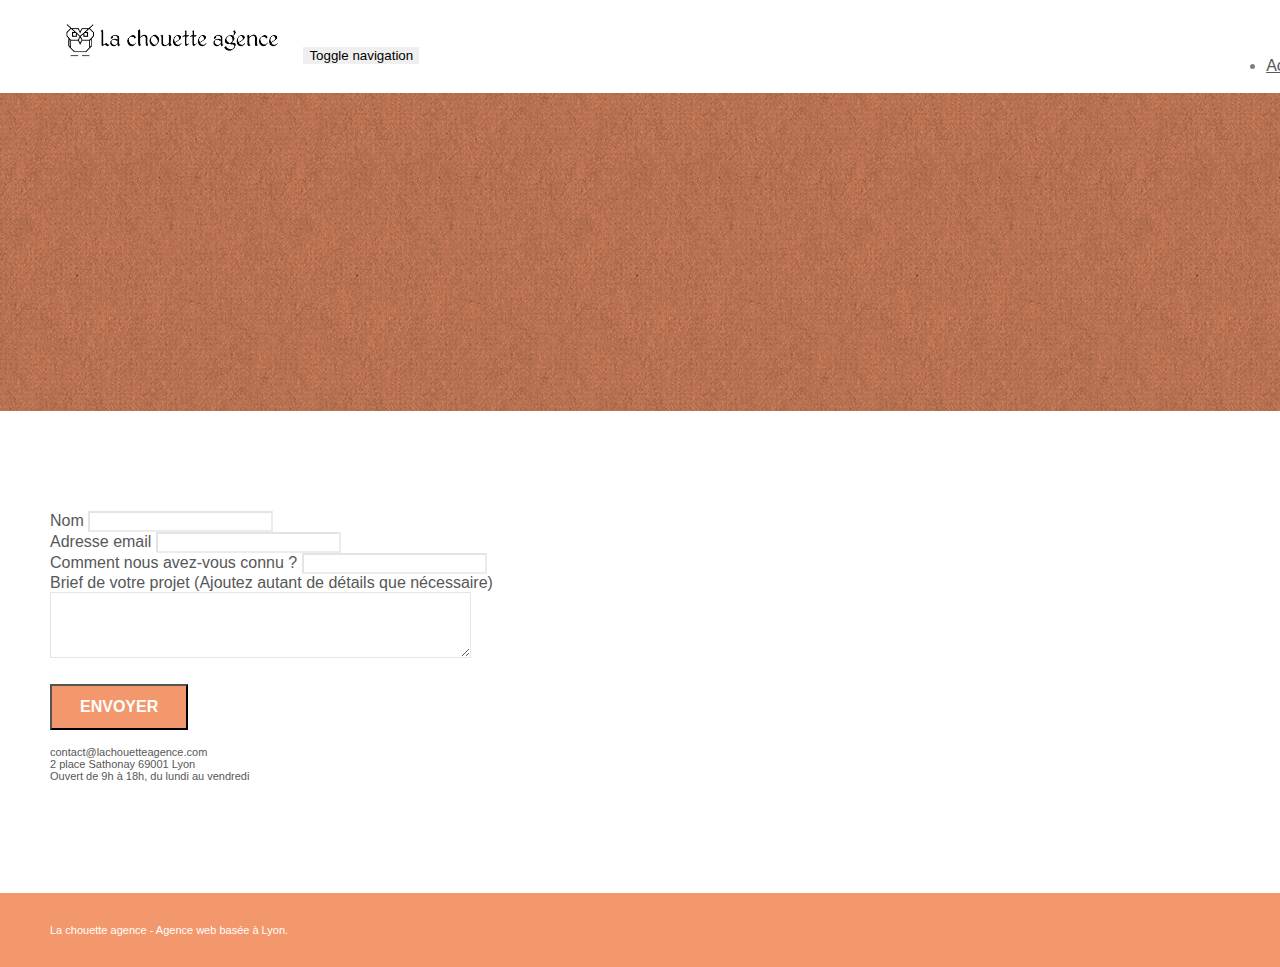
==== page2.html @ d80f9fb0 "creation du projet" ====
<!doctype html>
<html lang="Default">
<head>
    <meta charset="utf-8">
    <meta name="keywords" content="">
    <meta name="description" content="">
    <meta name="viewport" content="width=device-width, initial-scale=1.0, viewport-fit=cover">
    <link rel="shortcut icon" type="image/png" href="favicon.jpg">
    
	<link rel="stylesheet" type="text/css" href="./css/bootstrap.min.css">
	<link rel="stylesheet" type="text/css" href="style.css">
	<link rel="stylesheet" type="text/css" href="./css/font-awesome.min.css">
	<link rel="stylesheet" type="text/css" href="./css/et-line.min.css">
	
    
	<script src="./js/jquery-2.1.0.min.js"></script>
	<script src="./js/bootstrap.min.js"></script>
	<script src="./js/blocs.min.js"></script>
	<script src="./js/jqBootstrapValidation.js"></script>
	<script src="./js/formHandler.js"></script>
    <title>page2</title>

    
<!-- Analytics -->
 
<!-- Analytics END -->
    
</head>
<body>
<!-- Principal conteneur -->
<div class="page-container">
    
<!-- bloc-0 -->
<div class="bloc bgc-white l-bloc " id="bloc-0">
	<div class="container bloc-sm">
		<nav class="navbar row">
			<div class="navbar-header">
				<a class="navbar-brand" href="index.html"><img src="img/la-chouette-agence.png" alt="atlanta web design logo" height="40" /></a>
				<button id="nav-toggle" type="button" class="ui-navbar-toggle navbar-toggle" data-toggle="collapse" data-target=".navbar-1">
					<span class="sr-only">Toggle navigation</span><span class="icon-bar"></span><span class="icon-bar"></span><span class="icon-bar"></span>
				</button>
			</div>
			<div class="collapse navbar-collapse navbar-1 special-dropdown-nav">
				<ul class="site-navigation nav navbar-nav">
					<li>
						<a href="index.html">Accueil</a>
					</li>
					<li>
					</li>
					<li>
						<a href="page2.html">page2 &gt;</a>
					</li>
				</ul>
			</div>
		</nav>
	</div>
</div>
<!-- bloc-0 END -->

<!-- bloc-6 -->
<div class="bloc bg-dots-bg bg-repeat bgc-atomic-tangerine d-bloc bloc-bg-texture texture-paper" id="bloc-6">
	<div class="container bloc-lg">
		<div class="row">
			<div class="col-sm-12">
				<h1 class="text-center hero-bloc-text tc-white">
					Parlons web design !
				</h1>
				<p class="text-center mg-lg tc-white tight-width-whitespace">
					Nous sommes ravis que vous souhaitiez collaborer avec notre agence.<br>
					Parlez-nous de votre projet en complétant le formulaire ci-dessous.
				</p>
			</div>
		</div>
	</div>
</div>
<!-- bloc-6 END -->

<!-- bloc-7 -->
<div class="bloc bgc-white l-bloc" id="bloc-7">
	<div class="container bloc-lg">
		<div class="row">
			<div class="col-sm-6">
				<form id="form_1" novalidate success-msg="Your message has been sent." fail-msg="Sorry it seems that our mail server is not responding, Sorry for the inconvenience!">
					<div class="form-group">
						<label>
							Nom
						</label>
						<input id="name" class="form-control" required />
					</div>
					<div class="form-group">
						<label>
							Adresse email
						</label>
						<input id="email" class="form-control" type="email" required />
					</div>
					<div class="form-group">
						<label>
							Comment nous avez-vous connu ?
						</label>
						<input class="form-control" type="email" required id="input_504" />
					</div>
					<div class="form-group">
						<label>
							Brief de votre projet (Ajoutez autant de détails que nécessaire)<br>
						</label><textarea id="message" class="form-control" rows="4" cols="50" required></textarea>
					</div> 
					<button class="bloc-button btn btn-lg btn-block cta-hero btn-atomic-tangerine" type="submit">
						Envoyer
					</button>
				</form>
			</div>
			<div class="col-sm-6">
				<p>
					contact@lachouetteagence.com<br>2 place Sathonay 69001 Lyon<br>Ouvert de 9h à 18h, du lundi au vendredi<br>
				</p>
			</div>
		</div>
	</div>
</div>
<!-- bloc-7 END -->

<!-- ScrollToTop Button -->
<a class="bloc-button btn btn-d scrollToTop" onclick="scrollToTarget('1')"><span class="fa fa-chevron-up"></span></a>
<!-- ScrollToTop Button END-->


<!-- Footer - bloc-8 -->
<div class="bloc bgc-atomic-tangerine d-bloc" id="bloc-8">
	<div class="container bloc-sm">
		<div class="row">
			<div class="col-sm-12">
				<p class="text-center white">
					La chouette agence - Agence web basée à Lyon.<br>
				</p>
				<div class="row row-no-gutters social">
					<div class="col-sm-3">
						<div class="text-center">
							<a class="social" href="index.html"><span class="fa fa-twitter icon-md"></span></a>
						</div>
					</div>
					<div class="col-sm-3">
						<div class="text-center">
							<a class="social" href="index.html"><span class="fa fa-facebook icon-md"></span></a>
						</div>
					</div>
					<div class="col-sm-3">
						<div class="text-center">
							<a class="social" href="index.html"><span class="fa fa-dribbble icon-md"></span></a>
						</div>
					</div>
					<div class="col-sm-3">
						<div class="text-center">
							<a class="social" href="index.html"><span class="fa fa-instagram icon-md"></span></a>
						</div>
					</div>
				</div>
			</div>
		</div>
	</div>
</div>
<!-- Footer - bloc-8 END -->

</div>
<!-- Principal conteneur END -->
    

</body>
</html>
---- style.css ----
body {
    margin: 0;
    padding: 0;
    background: #FFF;
    overflow-x: hidden;
    -webkit-font-smoothing: antialiased;
    -moz-osx-font-smoothing: grayscale;
}

a,
button {
    transition: all .3s ease-in-out;
    outline: none!important;
}

a:hover {
    text-decoration: none;
    cursor: pointer;
}

#page-loading-blocs-notifaction {
    position: fixed;
    top: 0;
    bottom: 0;
    width: 100%;
    z-index: 100000;
    background: #FFFFFF url("img/pageload-spinner.gif") no-repeat center center;
}

.bloc {
    width: 100%;
    clear: both;
    background: 50% 50% no-repeat;
    padding: 0 50px;
    -webkit-background-size: cover;
    -moz-background-size: cover;
    -o-background-size: cover;
    background-size: cover;
    position: relative;
}

.bloc .container {
    padding-left: 0;
    padding-right: 0;
}

.bloc-lg {
    padding: 100px 50px;
}

.bloc-md {
    padding: 50px;
}

.bloc-sm {
    padding: 20px 50px;
}

.bg-center,
.bg-l-edge,
.bg-r-edge,
.bg-t-edge,
.bg-b-edge,
.bg-tl-edge,
.bg-bl-edge,
.bg-tr-edge,
.bg-br-edge,
.bg-repeat {
    -webkit-background-size: auto!important;
    -moz-background-size: auto!important;
    -o-background-size: auto!important;
    background-size: auto!important;
}

.bg-repeat {
    background: repeat;
}

.bg-t-edge {
    background: top no-repeat;
}

.bloc-bg-texture::before {
    content: "";
    background-size: 2px 2px;
    position: absolute;
    top: 0;
    bottom: 0;
    left: 0;
    right: 0;
}

.texture-paper::before {
    background: url("img/texture-paper.png");
    background-size: 280px 280px;
}

.b-parallax {
    background-attachment: fixed;
}

.d-bloc {
    color: rgba(255, 255, 255, .7);
}

.d-bloc button:hover {
    color: rgba(255, 255, 255, .9);
}

.d-bloc .icon-round,
.d-bloc .icon-square,
.d-bloc .icon-rounded,
.d-bloc .icon-semi-rounded-a,
.d-bloc .icon-semi-rounded-b {
    border-color: rgba(255, 255, 255, .9);
}

.d-bloc .divider-h span {
    border-color: rgba(255, 255, 255, .2);
}

.d-bloc .a-btn,
.d-bloc .navbar a,
.d-bloc .navbar-brand,
.d-bloc a .icon-sm,
.d-bloc a .icon-md,
.d-bloc a .icon-lg,
.d-bloc a .icon-xl,
.d-bloc h1 a,
.d-bloc h2 a,
.d-bloc h3 a,
.d-bloc h4 a,
.d-bloc h5 a,
.d-bloc h6 a,
.d-bloc p a {
    color: rgba(255, 255, 255, .6);
}

.d-bloc .a-btn:hover,
.d-bloc .navbar a:hover,
.d-bloc .navbar-brand:hover,
.d-bloc a:hover .icon-sm,
.d-bloc a:hover .icon-md,
.d-bloc a:hover .icon-lg,
.d-bloc a:hover .icon-xl,
.d-bloc h1 a:hover,
.d-bloc h2 a:hover,
.d-bloc h3 a:hover,
.d-bloc h4 a:hover,
.d-bloc h5 a:hover,
.d-bloc h6 a:hover,
.d-bloc p a:hover {
    color: rgba(255, 255, 255, 1);
}

.d-bloc .navbar-toggle .icon-bar {
    background: rgba(255, 255, 255, 1);
}

.d-bloc .btn-wire,
.d-bloc .btn-wire:hover {
    color: rgba(255, 255, 255, 1);
    border-color: rgba(255, 255, 255, 1);
}

.d-bloc .panel {
    color: rgba(0, 0, 0, .5);
}

.d-bloc .panel button:hover {
    color: rgba(0, 0, 0, .7);
}

.d-bloc .panel icon {
    border-color: rgba(0, 0, 0, .7);
}

.d-bloc .panel .divider-h span {
    border-color: rgba(0, 0, 0, .1);
}

.d-bloc .panel .a-btn {
    color: rgba(0, 0, 0, .6);
}

.d-bloc .panel .a-btn:hover {
    color: rgba(0, 0, 0, 1);
}

.d-bloc .panel .btn-wire,
.d-bloc .panel .btn-wire:hover {
    color: rgba(0, 0, 0, .7);
    border-color: rgba(0, 0, 0, .3);
}

.d-bloc .panel,
.l-bloc {
    color: rgba(0, 0, 0, .5);
}

.d-bloc .panel button:hover,
.l-bloc button:hover {
    color: rgba(0, 0, 0, .7);
}

.l-bloc .icon-round,
.l-bloc .icon-square,
.l-bloc .icon-rounded,
.l-bloc .icon-semi-rounded-a,
.l-bloc .icon-semi-rounded-b {
    border-color: rgba(0, 0, 0, .7);
}

.d-bloc .panel .divider-h span,
.l-bloc .divider-h span {
    border-color: rgba(0, 0, 0, .1);
}

.d-bloc .panel .a-btn,
.l-bloc .a-btn,
.l-bloc .navbar a,
.l-bloc .navbar-brand,
.l-bloc a .icon-sm,
.l-bloc a .icon-md,
.l-bloc a .icon-lg,
.l-bloc a .icon-xl,
.l-bloc h1 a,
.l-bloc h2 a,
.l-bloc h3 a,
.l-bloc h4 a,
.l-bloc h5 a,
.l-bloc h6 a,
.l-bloc p a {
    color: rgba(0, 0, 0, .6);
}

.d-bloc .panel .a-btn:hover,
.l-bloc .a-btn:hover,
.l-bloc .navbar a:hover,
.l-bloc .navbar-brand:hover,
.l-bloc a:hover .icon-sm,
.l-bloc a:hover .icon-md,
.l-bloc a:hover .icon-lg,
.l-bloc a:hover .icon-xl,
.l-bloc h1 a:hover,
.l-bloc h2 a:hover,
.l-bloc h3 a:hover,
.l-bloc h4 a:hover,
.l-bloc h5 a:hover,
.l-bloc h6 a:hover,
.l-bloc p a:hover {
    color: rgba(0, 0, 0, 1);
}

.l-bloc .navbar-toggle .icon-bar {
    color: rgba(0, 0, 0, .6);
}

.d-bloc .panel .btn-wire,
.d-bloc .panel .btn-wire:hover,
.l-bloc .btn-wire,
.l-bloc .btn-wire:hover {
    color: rgba(0, 0, 0, .7);
    border-color: rgba(0, 0, 0, .3);
}

.voffset {
    margin-top: 30px;
}

.voffset-lg {
    margin-top: 80px;
}

.row-no-gutters {
    margin-right: 0;
    margin-left: 0;
}

.row.row-no-gutters > [class^="col-"],
.row.row-no-gutters > [class*=" col-"] {
    padding-right: 0;
    padding-left: 0;
}

#bloc-1-hero h1 {
    font-size: 32px;
}

.navbar {
    margin-bottom: 0;
    z-index: 1;
}

.navbar-brand {
    height: auto;
    padding: 3px 15px;
    font-size: 25px;
    font-weight: normal;
    font-weight: 600;
    line-height: 44px;
}

.navbar-brand img {
    max-height: 200px;
    margin: 0 5px 0 0;
    display: inline;
}

.navbar-brand img[src$=svg] {
    min-width: 100px;
}

.nav-center .navbar-brand img {
    margin: 0;
}

.navbar .nav {
    padding-top: 2px;
    margin-right: -16px;
    float: right;
    z-index: 1;
}

.nav > li {
    float: left;
    margin-top: 4px;
    font-size: 16px;
}

.navbar-nav .open .dropdown-menu > li > a {
    text-align: inherit;
}

.nav > li a:hover,
.nav > li a:focus {
    background: transparent;
}

.navbar-toggle {
    margin: 10px 10px 0 0;
    border: 0px;
}

.navbar-toggle:hover {
    background: transparent!important;
}

.navbar-toggle .icon-bar {
    background-color: rgba(0, 0, 0, .5);
    width: 26px;
}

.nav-invert .navbar .nav {
    float: left;
}

.nav-invert .navbar-header,
.nav-invert .navbar-brand {
    float: right;
    position: relative;
    z-index: 2;
}

@media (min-width: 768px) {
    .site-navigation {
        position: absolute;
        top: 50%;
        right: 20px;
        transform: translate(0, -50%);
        -webkit-transform: translateY(-50%);
    }
    .nav > li .dropdown-menu a,
    .nav > li .dropdown-menu a:hover {
        color: #484848;
    }
    .nav-invert .site-navigation {
        left: 0;
        right: 0;
    }
    .nav-center {
        text-align: center;
    }
    .nav-center .navbar-header {
        width: 100%;
    }
    .nav-center .navbar-header,
    .nav-center .navbar-brand,
    .nav-center .nav > li {
        float: none;
        display: inline-block;
    }
    .nav-center .site-navigation {
        position: relative;
        width: 100%;
        right: 0;
        margin-right: 0px;
        margin-top: 20px;
    }
    .nav-center.mini-nav .navbar-toggle {
        float: none;
        margin: 10px auto 0;
    }
}

.nav > li > .dropdown a {
    background: none!important;
    display: block;
    padding: 14px 15px;
}

nav .caret {
    margin: 0 5px;
}

.dropdown-menu .dropdown-menu {
    top: -8px;
    left: 100%;
}

.dropdown-menu .dropmenu-flow-right {
    top: 100%;
    left: 0;
    margin-left: -1px;
    border-top-left-radius: 0;
    border-top-right-radius: 0;
}

.dropdown-menu .dropdown span {
    border: 4px solid black;
    border-top-color: transparent;
    border-right-color: transparent;
    border-bottom-color: transparent;
    margin: 6px -5px 0 0!important;
    float: right;
}

.mg-md {
    margin-top: 10px;
    margin-bottom: 20px;
}

.mg-lg {
    margin-top: 10px;
    margin-bottom: 40px;
}

.btn {
    margin: 0 5px 5px 0;
}

.btn.pull-right {
    margin: 0 0 5px 5px;
}

.btn-d,
.btn-d:hover,
.btn-d:focus {
    color: #FFF;
    background: rgba(0, 0, 0, .3);
}

button {
    outline: none!important;
}

.btn-rd {
    border-radius: 40px;
}

.btn-clean {
    border: 1px solid rgba(0, 0, 0, .08);
    border-bottom-color: rgba(0, 0, 0, .1);
    text-shadow: 0 1px 0 rgba(0, 0, 1, .1);
    box-shadow: 0 1px 3px rgba(0, 0, 1, .25), inset 0 1px 0 0 rgba(255, 255, 255, .15);
}

.icon-md {
    font-size: 30px!important;
}

.icon-lg {
    font-size: 60px!important;
}

.sm-shadow {
    text-shadow: 0 1px 2px rgba(0, 0, 0, .3);
}

.panel-sq,
.panel-sq .panel-heading,
.panel-sq .panel-footer {
    border-radius: 0;
}

.panel-rd {
    border-radius: 30px;
}

.panel-rd .panel-heading {
    border-radius: 29px 29px 0 0;
}

.panel-rd .panel-footer {
    border-radius: 0 0 29px 29px;
}

.form-control {
    border-color: rgba(0, 0, 0, .1);
    box-shadow: none;
}

.scrollToTop {
    width: 40px;
    height: 40px;
    position: fixed;
    bottom: 20px;
    right: 20px;
    opacity: 0;
    z-index: 500;
    transition: all .3s ease-in-out;
}

.scrollToTop span {
    margin-top: 6px;
}

.showScrollTop {
    font-size: 14px;
    opacity: 1;
}

a[data-lightbox] {
    position: relative;
    display: block;
    text-align: center;
}

a[data-lightbox]:hover::before {
    content: "+";
    font-family: "HelveticaNeue-Light", "Helvetica Neue Light", "Helvetica Neue", Helvetica, Arial;
    font-size: 32px;
    width: 50px;
    height: 50px;
    margin-left: -25px;
    border-radius: 50%;
    background: rgba(0, 0, 0, .6);
    color: #FFF;
    font-weight: 100;
    z-index: 1;
    position: absolute;
    top: 50%;
    transform: translateY(-50%);
    -webkit-transform: translateY(-50%);
}

a[data-lightbox]:hover img {
    opacity: 0.6;
    -webkit-animation-fill-mode: none;
    animation-fill-mode: none;
}

#lightbox-modal {
    display: flex;
    align-items: center;
}

#lightbox-modal .modal-dialog {
    width: 90%;
    max-width: 900px;
    margin: 0 auto 0;
}

#lightbox-modal .modal-dialog img {
    max-height: 90vh;
    margin: 0 auto;
}

.lightbox-caption {
    padding: 20px;
    color: #FFF;
    background: rgba(0, 0, 0, .5);
    position: absolute;
    left: 15px;
    right: 15px;
    bottom: 5px;
}

.close-lightbox {
    color: #FFF;
    font-size: 30px;
    position: absolute;
    top: 20px;
    right: 20px;
    z-index: 20;
    background: rgba(0, 0, 0, .5);
    border: none;
    line-height: 30px;
    padding: 0 9px 5px;
    opacity: 0.3;
}

.close-lightbox:hover,
.next-lightbox:hover,
.prev-lightbox:hover {
    opacity: 1.0;
    color: #FFF;
}

.next-lightbox,
.prev-lightbox {
    font-size: 20px;
    color: rgba(255, 255, 255, .9);
    background: rgba(0, 0, 0, .5);
    transition: all .2s ease-in-out;
    position: absolute;
    top: 45%;
    z-index: 1;
    opacity: 0.4;
}

.next-lightbox {
    padding: 6px 8px 1px 13px;
    right: 25px;
}

.prev-lightbox {
    padding: 6px 13px 1px 10px;
    left: 25px;
}

.snapshot-lb .modal-body {
    padding-bottom: 45px;
}

.snapshot-lb .lightbox-caption {
    padding: 0;
    color: rgba(0, 0, 0, .5);
    background: none;
}

h1,
h2,
h3,
h4,
h5,
h6,
p,
label,
.btn,
a {
    font-family: "helvetica";
    font-weight: 400;
    color: #575757!important;
}

.container {
    max-width: 1000px;
}

.hero-bloc-text {
    font-size: 38px;
}

.hero-bloc-text-sub {
    font-size: 36px;
}

.statement-bloc-text {
    line-height: 26px;
    font-style: italic;
    font-size: 20px;
    text-align: center;
    font-weight: lighter;
    max-width: 520px;
    margin: auto auto auto auto;
}

p {
    font-size: 11px;
}

.tight-width-whitespace {
    max-width: 600px;
    margin: auto auto auto auto;
}

.h1 {
    font-size: 20px;
    font-family: "Open Sans";
}

.cta-hero {
    margin-top: 22px;
    color: #FFFFFF!important;
    text-transform: uppercase;
    padding: 12px 28px 12px 28px;
    font-size: 16px;
    font-weight: 700;
}

.social {
    max-width: 400px;
    margin: auto auto auto auto;
}

h2 {
    font-size: 22px;
    line-height: 1.4em;
}

h3 {
    font-size: 15px;
    text-transform: uppercase;
    font-weight: 700;
    color: #333333!important;
}

.med-width-whitespace {
    max-width: 800px;
    margin: auto auto auto auto;
    box-shadow: 0px 0px 0px #000000;
}

h1 {
    color: #333333!important;
}

h4 {
    color: #333333!important;
}

.icons {
    margin-bottom: 14px;
    margin-top: 24px;
}

.white {
    color: #FFFFFF!important;
}

.portfolio-thumb {
    margin-bottom: 24px;
}

.portfolio-row {
    margin-bottom: 44px;
    margin-top: 50px;
}

.avatar {
    box-shadow: 0px 4px 9px rgba(0, 0, 0, 0.3);
}

.black-background {
    background-color: rgba(165, 147, 99, 0.7);
    padding: 40px 40px 40px 40px;
}

.bold-link {
    font-weight: 900;
    text-decoration: underline!important;
}

.bgc-white {
    background-color: #FFFFFF;
}

.bgc-dark-slate-blue {
    background-color: #364577;
}

.bgc-atomic-tangerine {
    background-color: #F3976C;
}

.tc-white {
    color: #F3976C!important;
}

.btn-atomic-tangerine {
    background: #F3976C;
    color: #FFFFFF!important;
}

.btn-atomic-tangerine:hover {
    background: #c27956!important;
    color: #FFFFFF!important;
}

.ltc-white {
    color: #FFFFFF!important;
}

.ltc-white:hover {
    color: #cccccc!important;
}

.ltc-atomic-tangerine {
    color: #F3976C!important;
}

.ltc-atomic-tangerine:hover {
    color: #c27956!important;
}

.icon-dark-slate-blue {
    color: #364577!important;
    border-color: #364577!important;
}

.bg-dots-bg {
    background-image: url("img/dots-bg.png");
}

.bg-lines-h2-bg {
    background-image: url("img/lines-h2-bg.png");
}

.bg-banniere {
    background-image: url("img/la-chouette-agence-banniere.jpg");
}

.bg-presentation {
    background-image: url("img/image-de-presentation.bmp");
}

@media (max-width: 1024px) {
    .bloc {
        padding-left: 20px;
        padding-right: 20px;
    }
    .bloc.full-width-bloc,
    .bloc-tile-2.full-width-bloc .container,
    .bloc-tile-3.full-width-bloc .container,
    .bloc-tile-4.full-width-bloc .container {
        padding-left: 0;
        padding-right: 0;
    }
}

@media (max-width: 992px) and (min-width: 768px) {
    .navbar .nav {
        max-width: 80%
    }
    .nav-center.navbar .nav {
        max-width: 100%
    }
}

@media only screen and (min-device-width: 768px) and (max-device-width: 1024px) and (orientation: landscape) {
    .b-parallax {
        background-attachment: scroll;
    }
}

@media only screen and (min-device-width: 1024px) and (max-device-width: 1366px) and (-webkit-min-device-pixel-ratio: 1.5) {
    .b-parallax {
        background-attachment: scroll;
    }
}

@media (max-width: 991px) {
    .container {
        width: 100%;
    }
    .b-parallax {
        background-attachment: scroll;
    }
    .page-container,
    #hero-bloc {
        overflow-x: hidden;
        position: relative;
    }
    .bloc {
        padding-left: constant(safe-area-inset-left);
        padding-right: constant(safe-area-inset-right);
    }
    .bloc-group,
    .bloc-group .bloc {
        display: block;
        width: 100%;
    }
    .bloc-fill-screen .fill-bloc-top-edge,
    .bloc-fill-screen .fill-bloc-bottom-edge {
        padding: 0 20px;
        padding-left: constant(safe-area-inset-left);
        padding-right: constant(safe-area-inset-right);
    }
}

@media (max-width: 767px) {
    .page-container {
        overflow-x: hidden;
        position: relative;
    }
    h1,
    h2,
    h3,
    h4,
    h5,
    h6,
    p,
    #disqus_thread {
        padding-left: 10px!important;
        padding-right: 10px!important;
    }
    .b-parallax {
        background-attachment: scroll;
    }
    .navbar .nav {
        padding-top: 0;
        border-top: 1px solid rgba(0, 0, 0, .2);
        float: none!important;
    }
    .navbar.row {
        margin-left: 0;
        margin-right: 0;
    }
    .site-navigation {
        position: inherit;
        transform: none;
        -webkit-transform: none;
        -ms-transform: none;
    }
    .nav > li {
        margin-top: 0;
        border-bottom: 1px solid rgba(0, 0, 0, .1);
        background: rgba(0, 0, 0, .05);
        text-align: left;
        padding-left: 15px;
        width: 100%;
    }
    .nav > li:hover {
        background: rgba(0, 0, 0, .08);
    }
    .dropdown .dropdown a .caret {
        float: none;
        margin: 5px 0 0 10px!important;
        border: 4px solid black;
        border-bottom-color: transparent;
        border-right-color: transparent;
        border-left-color: transparent;
    }
    #hero-bloc .navbar .nav {
        background: rgba(0, 0, 0, .8);
    }
    #hero-bloc .navbar .nav a {
        color: rgba(255, 255, 255, .6);
    }
    .hero {
        padding: 50px 0;
    }
    .hero-nav {
        left: -1px;
        right: -1px;
    }
    .navbar-collapse {
        padding: 0;
        overflow-x: hidden;
        -webkit-box-shadow: none;
        box-shadow: none;
    }
    .navbar-brand img {
        max-height: 40px;
        width: auto;
    }
    .nav-invert .navbar-header {
        float: none;
        width: 100%;
    }
    .nav-invert .navbar-toggle {
        float: left;
        margin-left: 10px;
    }
    .bloc {
        padding-left: 0;
        padding-right: 0;
    }
    .bloc-xxl,
    .bloc-xl,
    .bloc-lg {
        padding: 40px 0;
    }
    .bloc-sm,
    .bloc-md {
        padding-left: 0;
        padding-right: 0;
    }
    .bloc-tile-2 .container,
    .bloc-tile-3 .container,
    .bloc-tile-4 .container,
    .bloc-fill-screen .fill-bloc-top-edge,
    .bloc-fill-screen .fill-bloc-bottom-edge {
        padding-left: 0;
        padding-right: 0;
    }
    .a-block {
        padding: 0 10px;
    }
    .btn-dwn {
        display: none;
    }
    .voffset {
        margin-top: 5px;
    }
    .voffset-md {
        margin-top: 20px;
    }
    .voffset-lg {
        margin-top: 30px;
    }
    form {
        padding: 5px;
    }
    .close-lightbox {
        display: inline-block;
    }
    .blocsapp-device-iphone5 {
        background-size: 216px 425px;
        padding-top: 60px;
        width: 216px;
        height: 425px;
    }
    .blocsapp-device-iphone5 img {
        width: 180px;
        height: 320px;
    }
}

@media (max-width: 400px) {
    .bloc {
        padding-left: 0;
        padding-right: 0;
    }
}

@media (max-width: 767px) {
    .bloc-mob-center-text {
        text-align: center;
    }
}
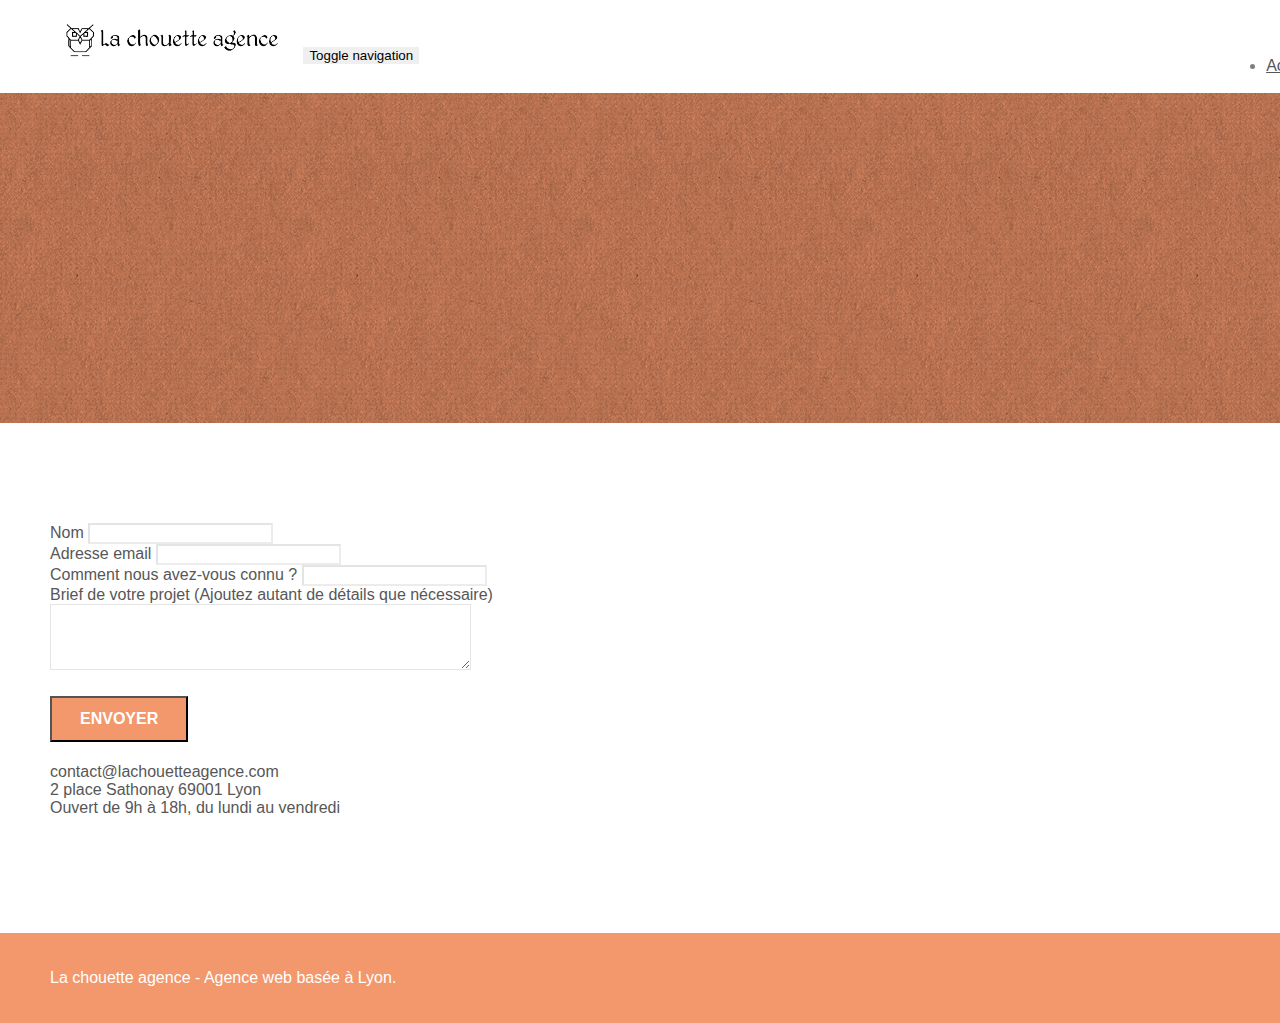
==== commit c57bbbf6: "Ajout de Defer pour réduire le temps de chargement" ====
--- a/page2.html
+++ b/page2.html
@@ -1,9 +1,9 @@
 <!doctype html>
-<html lang="Default">
+<html lang="fr">
 <head>
     <meta charset="utf-8">
     <meta name="keywords" content="">
-    <meta name="description" content="">
+    <meta name="description" content="La chouette agence est une agence de web design qui aide les entreprises à devenir attractives et visibles sur internet">
     <meta name="viewport" content="width=device-width, initial-scale=1.0, viewport-fit=cover">
     <link rel="shortcut icon" type="image/png" href="favicon.jpg">
     
@@ -13,12 +13,12 @@
 	<link rel="stylesheet" type="text/css" href="./css/et-line.min.css">
 	
     
-	<script src="./js/jquery-2.1.0.min.js"></script>
-	<script src="./js/bootstrap.min.js"></script>
-	<script src="./js/blocs.min.js"></script>
-	<script src="./js/jqBootstrapValidation.js"></script>
-	<script src="./js/formHandler.js"></script>
-    <title>page2</title>
+	<script Defer src="./js/jquery-2.1.0.min.js"></script>
+	<script Defer src="./js/bootstrap.min.js"></script>
+	<script Defer src="./js/blocs.min.js"></script>
+	<script Defer src="./js/jqBootstrapValidation.js"></script>
+	<script Defer src="./js/formHandler.js"></script>
+    <title>La Chouette Agence - Contact</title>
 
     
 <!-- Analytics -->
--- a/style.css
+++ b/style.css
@@ -5,6 +5,24 @@
     overflow-x: hidden;
     -webkit-font-smoothing: antialiased;
     -moz-osx-font-smoothing: grayscale;
+}
+
+.new_div_h2{
+    width: 60%;
+    margin: auto;
+    text-align: center;
+}
+
+.italic{
+    font-style: italic;
+}
+
+.new_h2{
+    color: #625f69;
+}
+.a_page{
+    margin: 2rem;
+    color: black!important;
 }
 
 a,
@@ -676,10 +694,6 @@
     margin: auto auto auto auto;
 }
 
-p {
-    font-size: 11px;
-}
-
 .tight-width-whitespace {
     max-width: 600px;
     margin: auto auto auto auto;
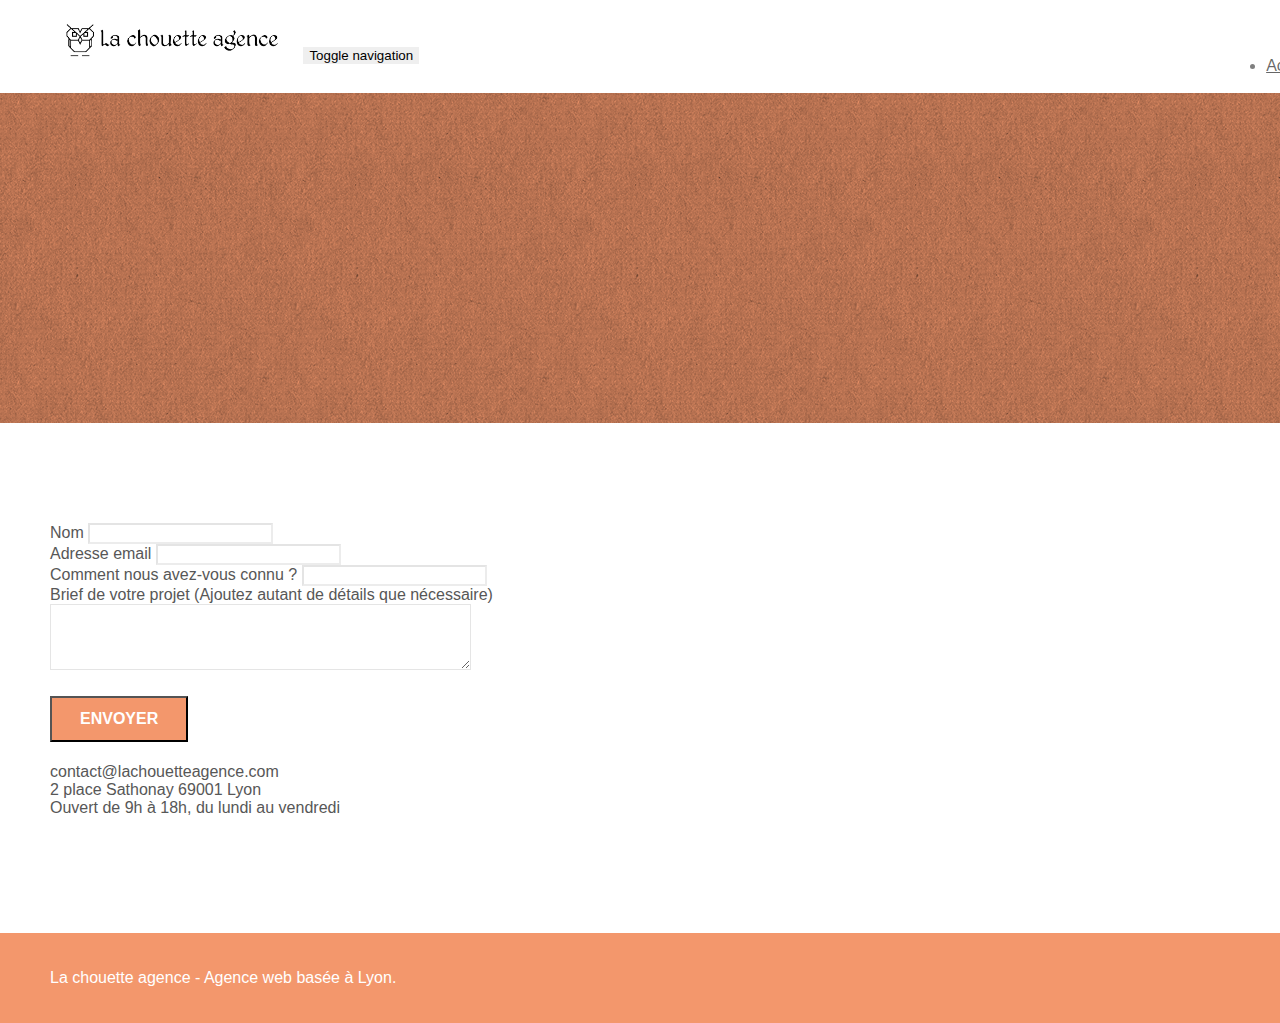
==== commit ddb6f8ea: "j'ai changer les images bmp jpg et png en webp" ====
--- a/page2.html
+++ b/page2.html
@@ -35,7 +35,7 @@
 	<div class="container bloc-sm">
 		<nav class="navbar row">
 			<div class="navbar-header">
-				<a class="navbar-brand" href="index.html"><img src="img/la-chouette-agence.png" alt="atlanta web design logo" height="40" /></a>
+				<a class="navbar-brand" href="index.html"><img src="img/la-chouette-agence.webp" alt="atlanta web design logo" height="40" /></a>
 				<button id="nav-toggle" type="button" class="ui-navbar-toggle navbar-toggle" data-toggle="collapse" data-target=".navbar-1">
 					<span class="sr-only">Toggle navigation</span><span class="icon-bar"></span><span class="icon-bar"></span><span class="icon-bar"></span>
 				</button>
--- a/style.css
+++ b/style.css
@@ -109,7 +109,7 @@
 }
 
 .texture-paper::before {
-    background: url("img/texture-paper.png");
+    background: url("img/texture-paper.webp");
     background-size: 280px 280px;
 }
 
@@ -669,7 +669,12 @@
 a {
     font-family: "helvetica";
     font-weight: 400;
-    color: #575757!important;
+    color: #575757;
+}
+
+.titre_icon{
+    color: black;
+    margin-bottom: 30px;
 }
 
 .container {
@@ -824,19 +829,19 @@
 }
 
 .bg-dots-bg {
-    background-image: url("img/dots-bg.png");
+    background-image: url("img/dots-bg.webp");
 }
 
 .bg-lines-h2-bg {
-    background-image: url("img/lines-h2-bg.png");
+    background-image: url("img/lines-h2-bg.webp");
 }
 
 .bg-banniere {
-    background-image: url("img/la-chouette-agence-banniere.jpg");
+    background-image: url("img/la-chouette-agence-banniere.webp");
 }
 
 .bg-presentation {
-    background-image: url("img/image-de-presentation.bmp");
+    background-image: url("img/image-de-presentation.webp");
 }
 
 @media (max-width: 1024px) {
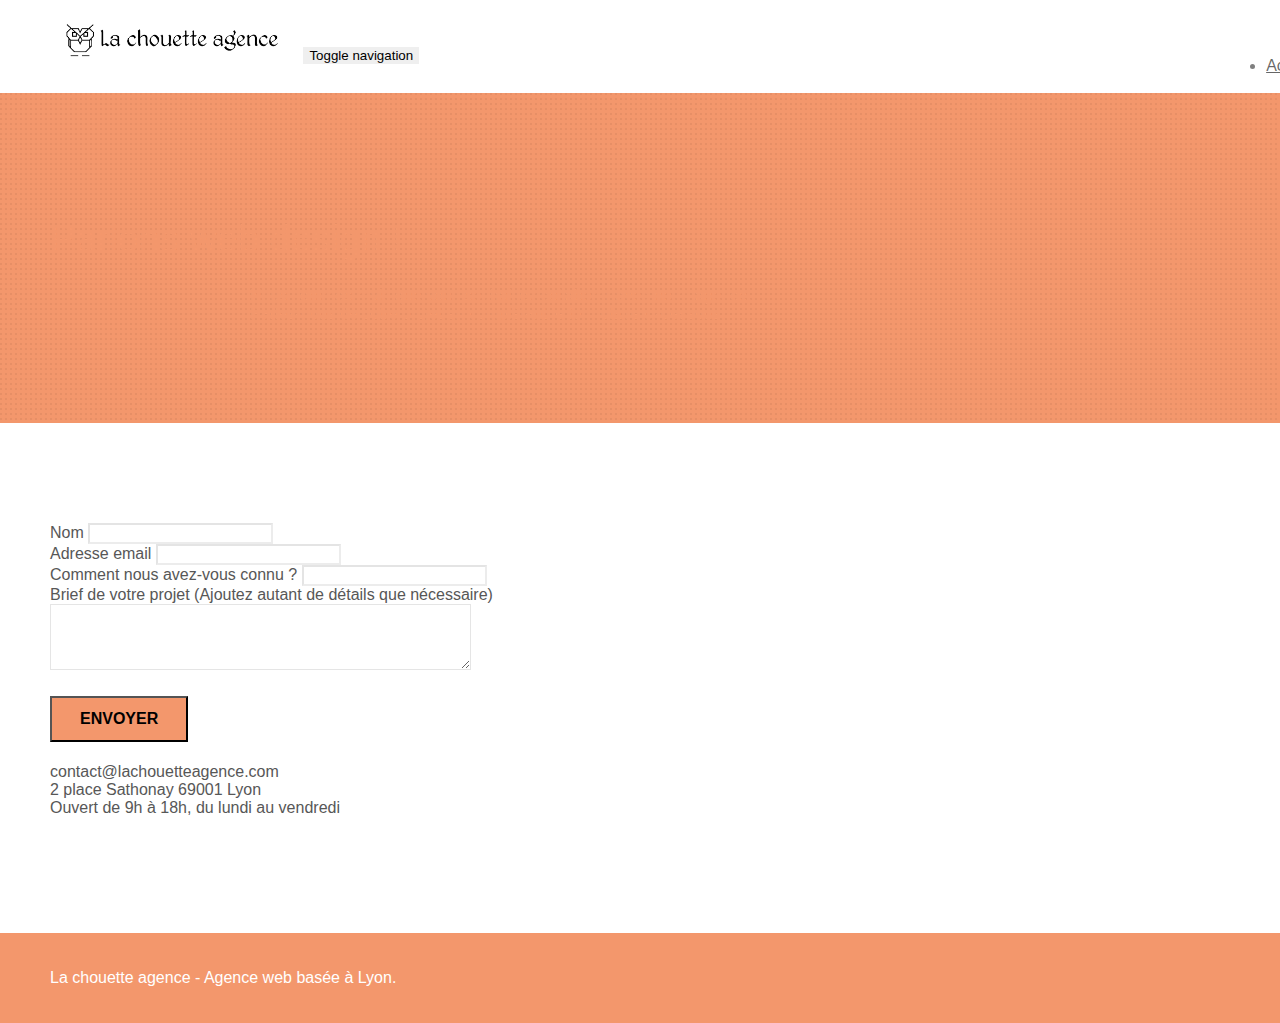
==== commit 9d5443e6: "ajout de balises sémantiques" ====
--- a/page2.html
+++ b/page2.html
@@ -58,6 +58,7 @@
 <!-- bloc-0 END -->
 
 <!-- bloc-6 -->
+<main>
 <div class="bloc bg-dots-bg bg-repeat bgc-atomic-tangerine d-bloc bloc-bg-texture texture-paper" id="bloc-6">
 	<div class="container bloc-lg">
 		<div class="row">
@@ -117,6 +118,7 @@
 		</div>
 	</div>
 </div>
+</main>
 <!-- bloc-7 END -->
 
 <!-- ScrollToTop Button -->
@@ -125,6 +127,7 @@
 
 
 <!-- Footer - bloc-8 -->
+<footer>
 <div class="bloc bgc-atomic-tangerine d-bloc" id="bloc-8">
 	<div class="container bloc-sm">
 		<div class="row">
@@ -158,6 +161,7 @@
 		</div>
 	</div>
 </div>
+</footer>
 <!-- Footer - bloc-8 END -->
 
 </div>
--- a/style.css
+++ b/style.css
@@ -12,6 +12,12 @@
     margin: auto;
     text-align: center;
 }
+
+.footer_texte{
+    color: black;
+}
+
+
 
 .italic{
     font-style: italic;
@@ -109,7 +115,6 @@
 }
 
 .texture-paper::before {
-    background: url("img/texture-paper.webp");
     background-size: 280px 280px;
 }
 
@@ -711,7 +716,6 @@
 
 .cta-hero {
     margin-top: 22px;
-    color: #FFFFFF!important;
     text-transform: uppercase;
     padding: 12px 28px 12px 28px;
     font-size: 16px;
@@ -799,12 +803,12 @@
 
 .btn-atomic-tangerine {
     background: #F3976C;
-    color: #FFFFFF!important;
+    color:black;
 }
 
 .btn-atomic-tangerine:hover {
     background: #c27956!important;
-    color: #FFFFFF!important;
+    color: white;
 }
 
 .ltc-white {
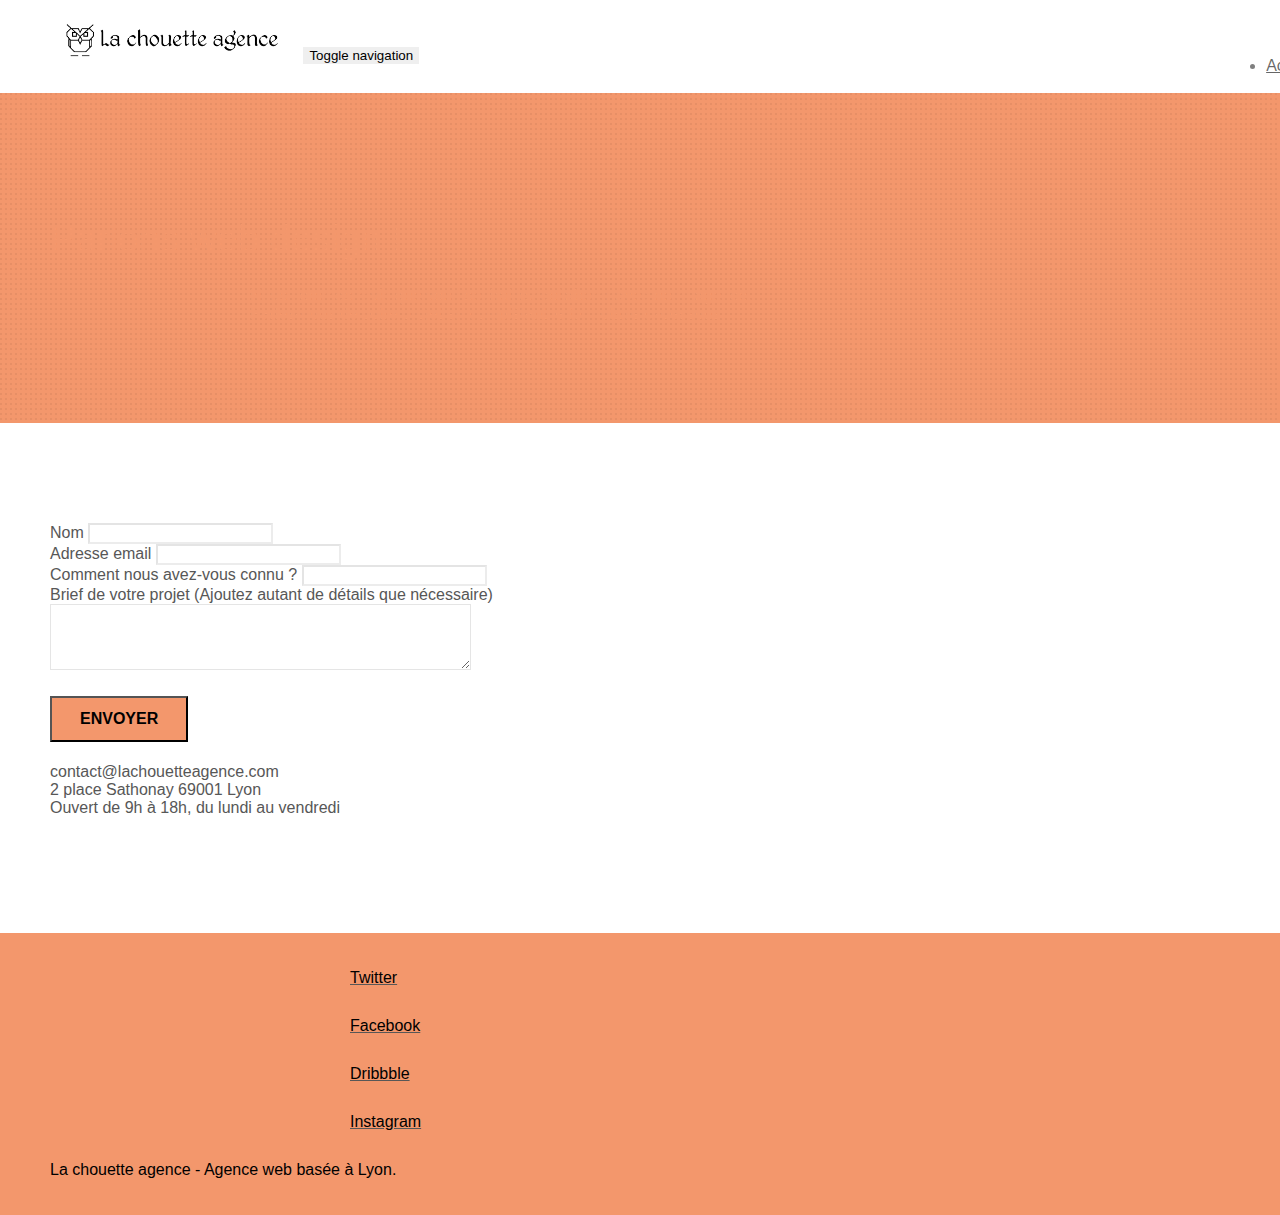
==== commit 28dca5bf: "ajout de for dans les lables pour facilité l'acces du site a des personnes en situation de handicap," ====
--- a/page2.html
+++ b/page2.html
@@ -6,6 +6,11 @@
     <meta name="description" content="La chouette agence est une agence de web design qui aide les entreprises à devenir attractives et visibles sur internet">
     <meta name="viewport" content="width=device-width, initial-scale=1.0, viewport-fit=cover">
     <link rel="shortcut icon" type="image/png" href="favicon.jpg">
+
+	<link rel="preload" href="style.css" as="style">
+	<link rel="preload" href="./css/bootstrap.min.css" as="style">
+	<link rel="preload" href="./css/font-awesome.min.css" as="style"> 
+	<link rel="preload" href="./css/et-line.min.css" as="style">
     
 	<link rel="stylesheet" type="text/css" href="./css/bootstrap.min.css">
 	<link rel="stylesheet" type="text/css" href="style.css">
@@ -83,25 +88,25 @@
 			<div class="col-sm-6">
 				<form id="form_1" novalidate success-msg="Your message has been sent." fail-msg="Sorry it seems that our mail server is not responding, Sorry for the inconvenience!">
 					<div class="form-group">
-						<label>
+						<label for="name">
 							Nom
 						</label>
 						<input id="name" class="form-control" required />
 					</div>
 					<div class="form-group">
-						<label>
+						<label for="email">
 							Adresse email
 						</label>
 						<input id="email" class="form-control" type="email" required />
 					</div>
 					<div class="form-group">
-						<label>
+						<label for="input_504">
 							Comment nous avez-vous connu ?
 						</label>
 						<input class="form-control" type="email" required id="input_504" />
 					</div>
 					<div class="form-group">
-						<label>
+						<label for="message">
 							Brief de votre projet (Ajoutez autant de détails que nécessaire)<br>
 						</label><textarea id="message" class="form-control" rows="4" cols="50" required></textarea>
 					</div> 
@@ -121,46 +126,46 @@
 </main>
 <!-- bloc-7 END -->
 
-<!-- ScrollToTop Button -->
-<a class="bloc-button btn btn-d scrollToTop" onclick="scrollToTarget('1')"><span class="fa fa-chevron-up"></span></a>
-<!-- ScrollToTop Button END-->
+
 
 
 <!-- Footer - bloc-8 -->
 <footer>
-<div class="bloc bgc-atomic-tangerine d-bloc" id="bloc-8">
-	<div class="container bloc-sm">
-		<div class="row">
-			<div class="col-sm-12">
-				<p class="text-center white">
-					La chouette agence - Agence web basée à Lyon.<br>
-				</p>
-				<div class="row row-no-gutters social">
-					<div class="col-sm-3">
-						<div class="text-center">
-							<a class="social" href="index.html"><span class="fa fa-twitter icon-md"></span></a>
+	<div class="bloc bgc-atomic-tangerine d-bloc" id="bloc-8">
+		<div class="container bloc-sm">
+			<div class="row">
+				<div class="col-sm-12">
+	
+					<div class="row row-no-gutters social">
+						<div class="col-sm-3">
+							<div class="text-center">
+								<a class="social" href="index.html"><span class="fa fa-twitter icon-md"></span><p class="titre_icon">Twitter</p></a>
+							</div>
+						</div>
+						<div class="col-sm-3">
+							<div class="text-center">
+								<a class="social" href="index.html"><span class="fa fa-facebook icon-md"></span><p class="titre_icon">Facebook</p></a>
+							</div>
+						</div>
+						<div class="col-sm-3">
+							<div class="text-center">
+								<a class="social" href="index.html"><span class="fa fa-dribbble icon-md"></span><p class="titre_icon">Dribbble</p></a>
+							</div>
+						</div>
+						<div class="col-sm-3">
+							<div class="text-center">
+								<a class="social" href="index.html"><span class="fa fa-instagram icon-md"></span><p class="titre_icon">Instagram</p></a>
+							</div>
 						</div>
 					</div>
-					<div class="col-sm-3">
-						<div class="text-center">
-							<a class="social" href="index.html"><span class="fa fa-facebook icon-md"></span></a>
-						</div>
-					</div>
-					<div class="col-sm-3">
-						<div class="text-center">
-							<a class="social" href="index.html"><span class="fa fa-dribbble icon-md"></span></a>
-						</div>
-					</div>
-					<div class="col-sm-3">
-						<div class="text-center">
-							<a class="social" href="index.html"><span class="fa fa-instagram icon-md"></span></a>
-						</div>
-					</div>
+					<p class="text-center footer_texte">
+						La chouette agence - Agence web basée à Lyon.<br>
+					</p>
+					
 				</div>
 			</div>
 		</div>
 	</div>
-</div>
 </footer>
 <!-- Footer - bloc-8 END -->
 
